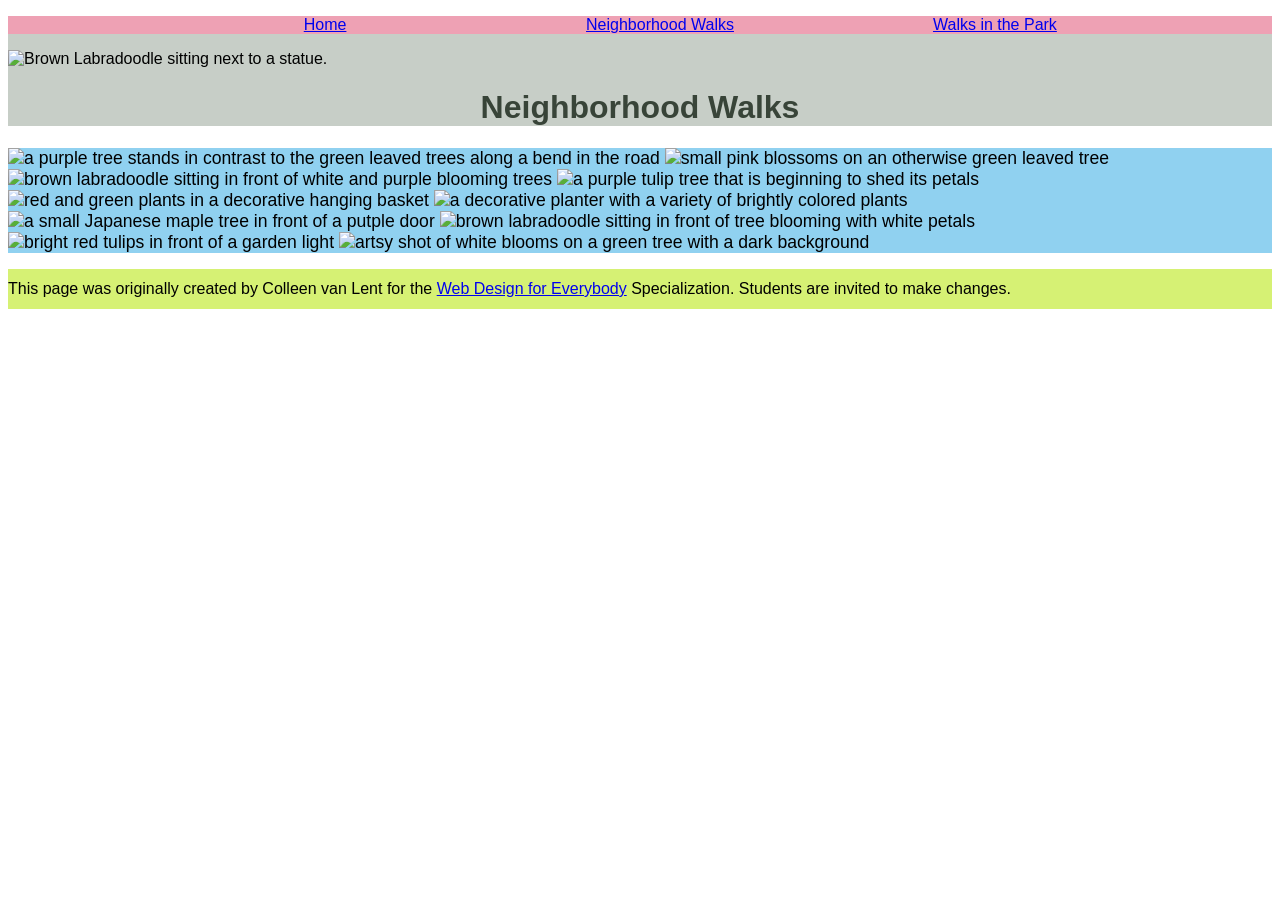
==== neighborhood.html @ 280acb9d "Initial commit" ====
<!DOCTYPE html>
<html lang="en">

<head>
  <meta charset="utf-8">
  <meta name="viewport" content="width=device-width">
  <title>Neighborhood Walk</title>
  <link rel="stylesheet" href="css/style.css"> 
</head>

<body>
  <header>
    <nav>
      <ul>
        <li><a href="index.html">Home</a></li>
        <li><a href="neighborhood.html">Neighborhood Walks</a></li>
        <li><a href="parks.html">Walks in the Park</a></li>
      </ul>
    </nav>
    <img src="images/BaconGallupPark.jpg" width="200" alt="Brown Labradoodle sitting next to a statue.">
    <h1>Neighborhood Walks</h1>
  </header>
  <main>
    <div>
      <img src="images/bend_in_the_road.png"
        alt="a purple tree stands in contrast to the green leaved trees along a bend in the road" width="100">
      <img src="images/pink_blossoms.png" alt="small pink blossoms on an otherwise green leaved tree" width="100">
      <img src="images/blooming_trees.png" alt="brown labradoodle sitting in front of white and purple blooming  trees"
        width="100">
      <img src="images/falling_petals.png" alt="a purple tulip tree that is beginning to shed its petals" width="100">
      <img src="images/hanging_plants.png" alt="red and green plants in a decorative hanging basket" width="100">
      <img src="images/potted_plants.png" alt="a decorative planter with a variety of brightly colored plants "
        width="100">
      <img src="images/red_maple.png" alt="a small Japanese maple tree in front of a putple door" width="100">
      <img src="images/tree_with_white_blooms.png"
        alt="brown labradoodle sitting in front of tree blooming with white petals" width="100">
      <img src="images/tulips.png" alt="bright red tulips in front of a garden light" width="100">
      <img src="images/white_buds_on_tree.png" alt="artsy shot of white blooms on a green tree with a dark background"
        width="100">
    </div>
  </main>
  <footer>
    <p>This page was originally created by Colleen van Lent for the <a
        href="https://www.coursera.org/specializations/web-design"> Web Design for Everybody</a> Specialization.
      Students are invited to make changes.</p>
  </footer>

</body>

</html>
---- css/style.css ----
body{
  font-family:'Arial', Tahoma, Geneva, Verdana, sans-serif;
  font-size: 100 %;
}

header{
 background-color:rgb(199, 206, 199) ;
}

nav{
background-color:rgb(238, 161, 180) ;
text-align: center;
}

main{
background-color:rgb(144, 209, 240) ;
font-size: 110%;
}

footer{
background-color: rgb(214, 241, 116) ;
}

li{
display:inline-block ;
width:27% ;
}

h1{
text-align:center ;
font-family:Helvetica ;
color:rgb(56, 68, 56) ;
}

p{
line-height:40px;
}
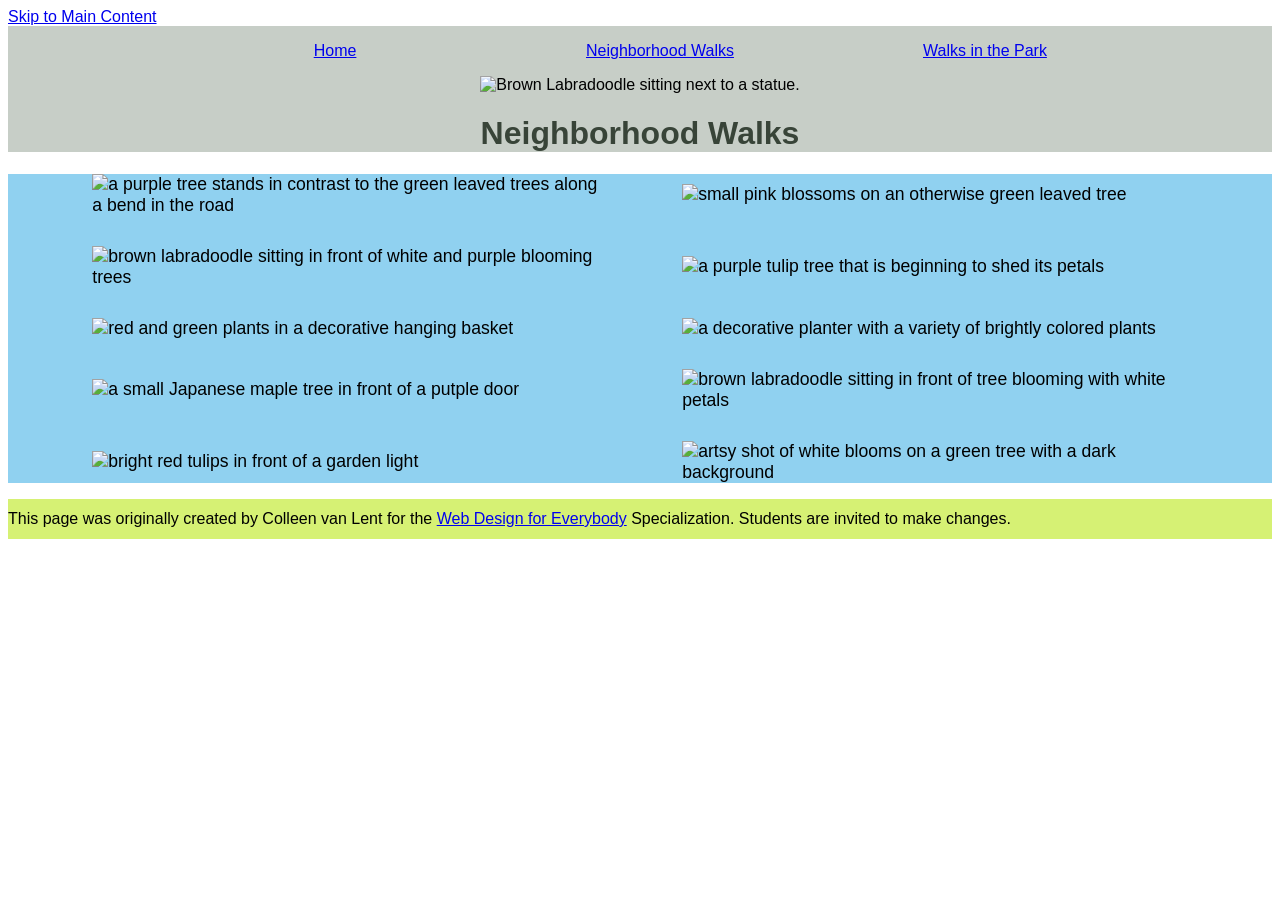
==== commit 55bfce85: "Add files via upload" ====
--- a/neighborhood.html
+++ b/neighborhood.html
@@ -9,6 +9,7 @@
 </head>
 
 <body>
+  <a href="#neigh_index"> Skip to Main Content</a>
   <header>
     <nav>
       <ul>
@@ -20,23 +21,19 @@
     <img src="images/BaconGallupPark.jpg" width="200" alt="Brown Labradoodle sitting next to a statue.">
     <h1>Neighborhood Walks</h1>
   </header>
-  <main>
-    <div>
+  <main id="neigh_index">
+    <div class="grid">
       <img src="images/bend_in_the_road.png"
         alt="a purple tree stands in contrast to the green leaved trees along a bend in the road" width="100">
       <img src="images/pink_blossoms.png" alt="small pink blossoms on an otherwise green leaved tree" width="100">
-      <img src="images/blooming_trees.png" alt="brown labradoodle sitting in front of white and purple blooming  trees"
-        width="100">
+      <img src="images/blooming_trees.png" alt="brown labradoodle sitting in front of white and purple blooming  trees" width="100">
       <img src="images/falling_petals.png" alt="a purple tulip tree that is beginning to shed its petals" width="100">
       <img src="images/hanging_plants.png" alt="red and green plants in a decorative hanging basket" width="100">
-      <img src="images/potted_plants.png" alt="a decorative planter with a variety of brightly colored plants "
-        width="100">
+      <img src="images/potted_plants.png" alt="a decorative planter with a variety of brightly colored plants "width="100">
       <img src="images/red_maple.png" alt="a small Japanese maple tree in front of a putple door" width="100">
-      <img src="images/tree_with_white_blooms.png"
-        alt="brown labradoodle sitting in front of tree blooming with white petals" width="100">
+      <img src="images/tree_with_white_blooms.png" alt="brown labradoodle sitting in front of tree blooming with white petals" width="100">
       <img src="images/tulips.png" alt="bright red tulips in front of a garden light" width="100">
-      <img src="images/white_buds_on_tree.png" alt="artsy shot of white blooms on a green tree with a dark background"
-        width="100">
+      <img src="images/white_buds_on_tree.png" alt="artsy shot of white blooms on a green tree with a dark background"  width="100">
     </div>
   </main>
   <footer>
--- a/css/style.css
+++ b/css/style.css
@@ -5,11 +5,26 @@
 
 header{
  background-color:rgb(199, 206, 199) ;
+ text-align: center;
 }
 
 nav{
-background-color:rgb(238, 161, 180) ;
+display: inline-block;
+width: 80%;
+/*background-color:rgb(238, 161, 180) ;*/
 text-align: center;
+}
+
+nav li{
+  display: inline-block;
+	width: 33%;
+  height: 100%;
+}
+
+nav img{
+  width: 10%;
+  position: relative;  
+  top: 20px; 
 }
 
 main{
@@ -21,10 +36,12 @@
 background-color: rgb(214, 241, 116) ;
 }
 
+/*
 li{
 display:inline-block ;
 width:27% ;
 }
+*/
 
 h1{
 text-align:center ;
@@ -34,4 +51,24 @@
 
 p{
 line-height:40px;
-}+}
+
+/* Neighborhood stilus */
+.grid {
+  display: grid;
+  grid-template-columns: 40% 40%;
+  justify-content: space-evenly;
+  align-items: center;
+  row-gap: 30px;
+
+}
+.grid img {
+  width: 100%;
+}
+/* Park stilus */
+.flex{
+  display: flex;
+  flex-wrap: wrap;
+  justify-content: center;
+  gap: 30px;
+}
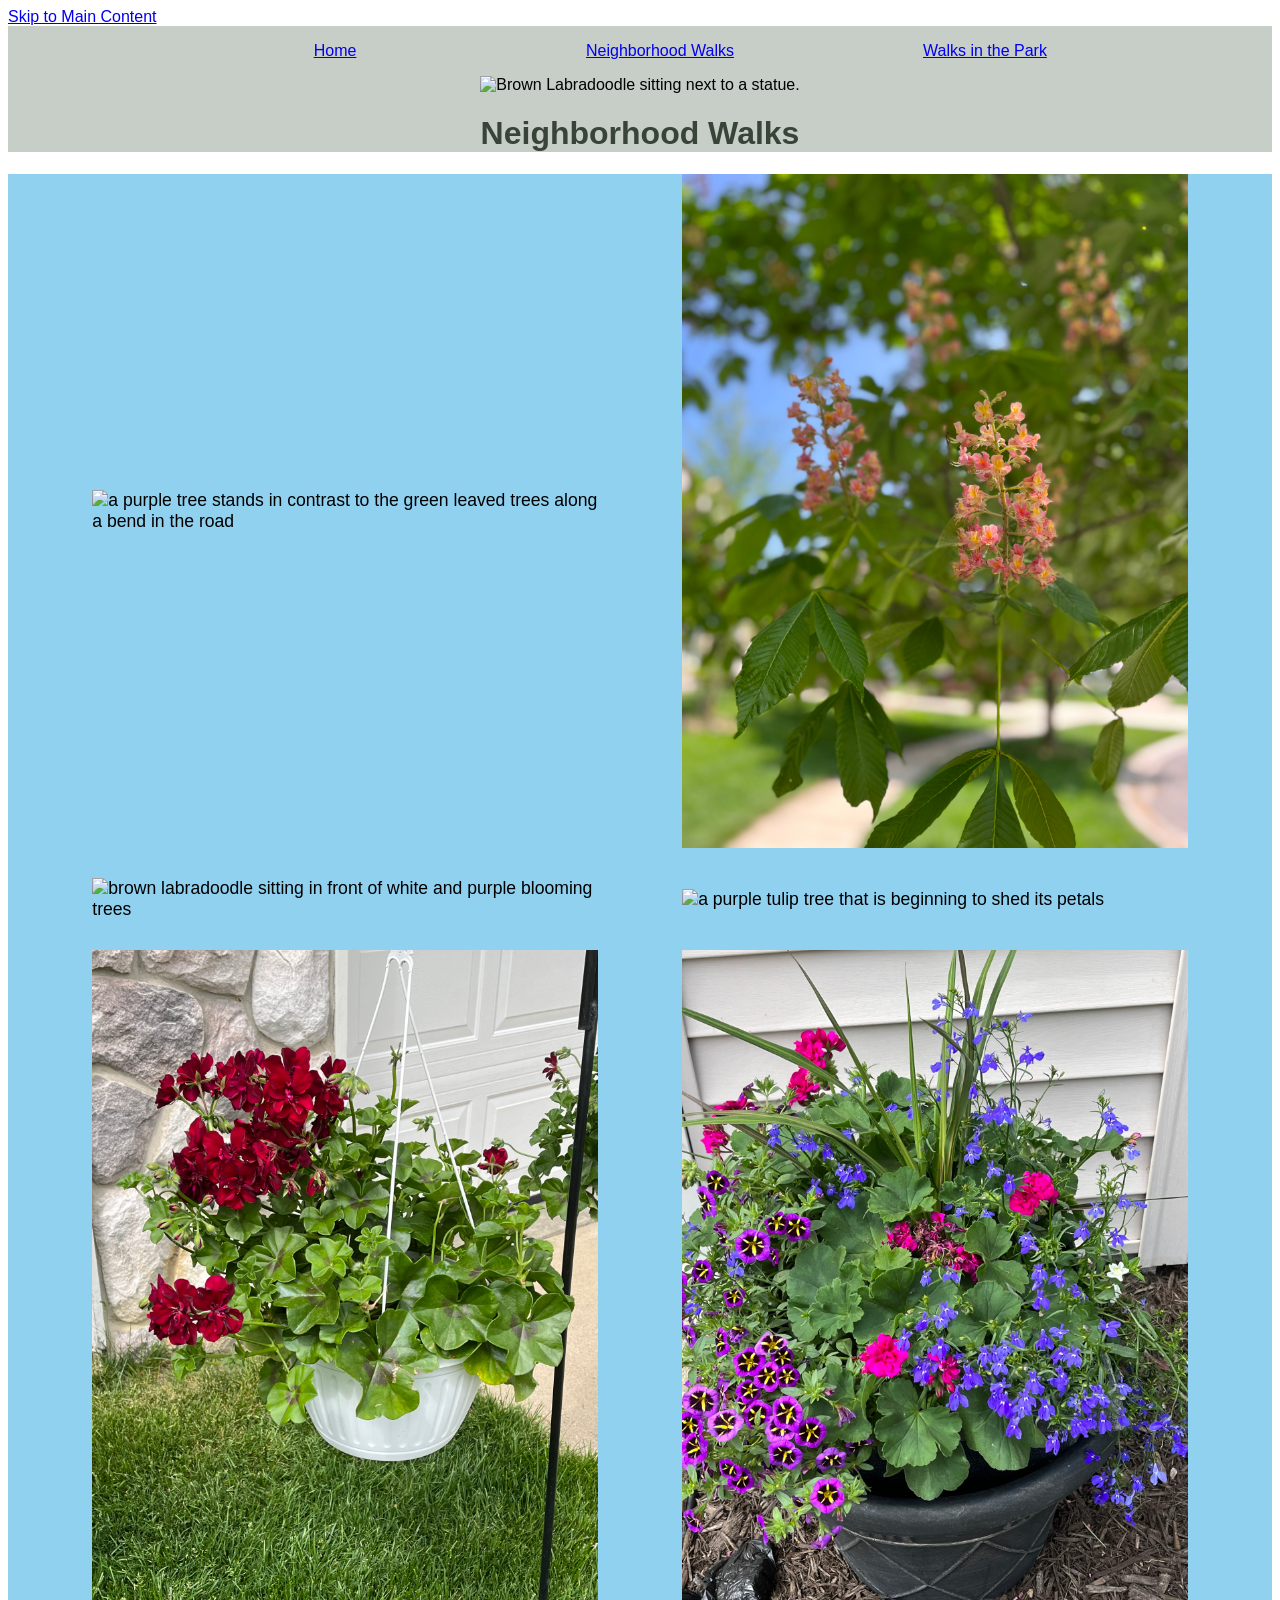
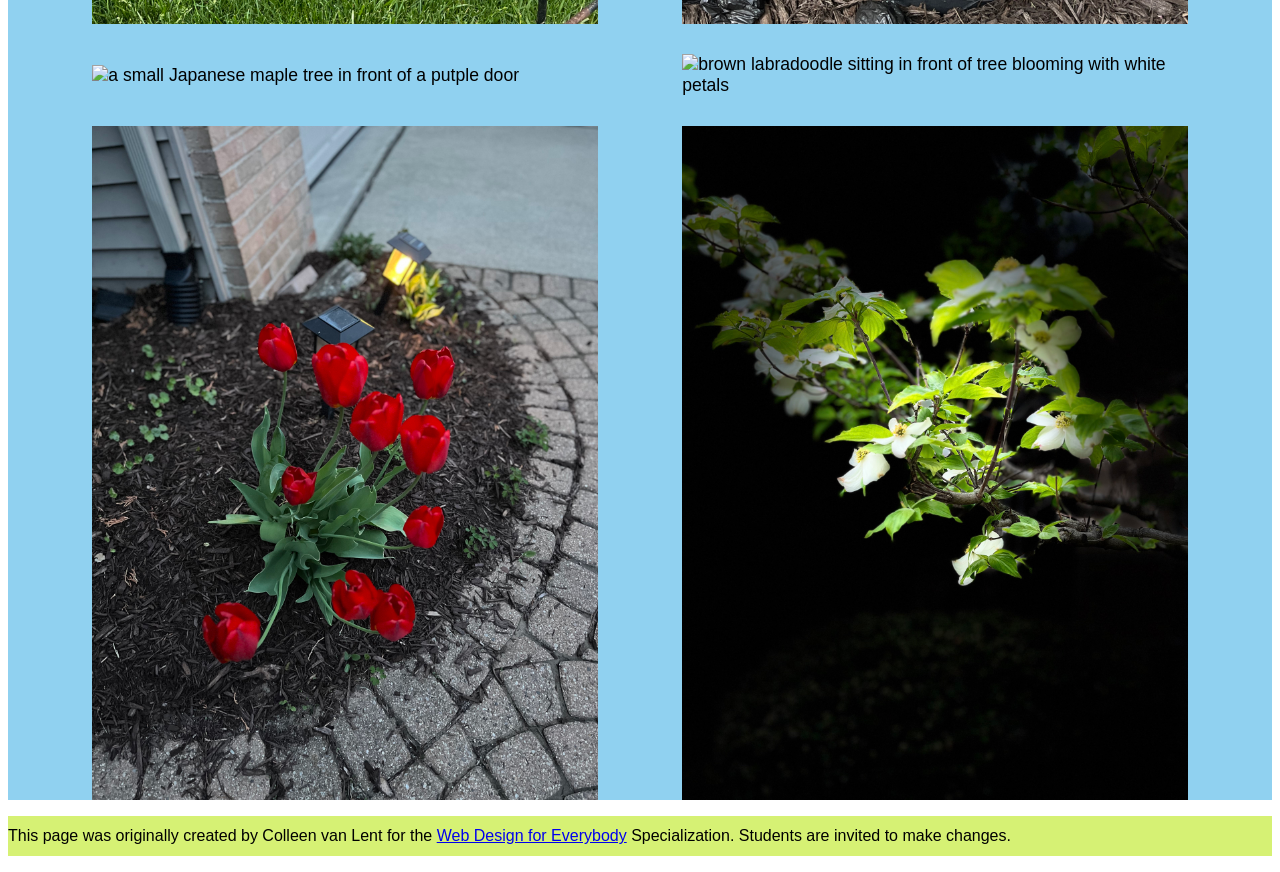
==== commit 31e48687: "Add files via upload" ====
--- a/neighborhood.html
+++ b/neighborhood.html
@@ -23,17 +23,16 @@
   </header>
   <main id="neigh_index">
     <div class="grid">
-      <img src="images/bend_in_the_road.png"
-        alt="a purple tree stands in contrast to the green leaved trees along a bend in the road" width="100">
-      <img src="images/pink_blossoms.png" alt="small pink blossoms on an otherwise green leaved tree" width="100">
-      <img src="images/blooming_trees.png" alt="brown labradoodle sitting in front of white and purple blooming  trees" width="100">
-      <img src="images/falling_petals.png" alt="a purple tulip tree that is beginning to shed its petals" width="100">
-      <img src="images/hanging_plants.png" alt="red and green plants in a decorative hanging basket" width="100">
-      <img src="images/potted_plants.png" alt="a decorative planter with a variety of brightly colored plants "width="100">
-      <img src="images/red_maple.png" alt="a small Japanese maple tree in front of a putple door" width="100">
-      <img src="images/tree_with_white_blooms.png" alt="brown labradoodle sitting in front of tree blooming with white petals" width="100">
-      <img src="images/tulips.png" alt="bright red tulips in front of a garden light" width="100">
-      <img src="images/white_buds_on_tree.png" alt="artsy shot of white blooms on a green tree with a dark background"  width="100">
+      <img src="images/bend_in_the_road.jpg" alt="a purple tree stands in contrast to the green leaved trees along a bend in the road" width="100">
+      <img src="images/pink_blossoms.jpg" alt="small pink blossoms on an otherwise green leaved tree" width="100">
+      <img src="images/blooming_trees.jpg" alt="brown labradoodle sitting in front of white and purple blooming  trees" width="100">
+      <img src="images/falling_petals.jpg" alt="a purple tulip tree that is beginning to shed its petals" width="100">
+      <img src="images/hanging_plants.jpg" alt="red and green plants in a decorative hanging basket" width="100">
+      <img src="images/potted_plants.jpg" alt="a decorative planter with a variety of brightly colored plants "width="100">
+      <img src="images/red_maple.jpg" alt="a small Japanese maple tree in front of a putple door" width="100">
+      <img src="images/tree_with_white_blooms.jpg" alt="brown labradoodle sitting in front of tree blooming with white petals" width="100">
+      <img src="images/tulips.jpg" alt="bright red tulips in front of a garden light" width="100">
+      <img src="images/white_buds_on_tree.jpg" alt="artsy shot of white blooms on a green tree with a dark background"  width="100">
     </div>
   </main>
   <footer>
